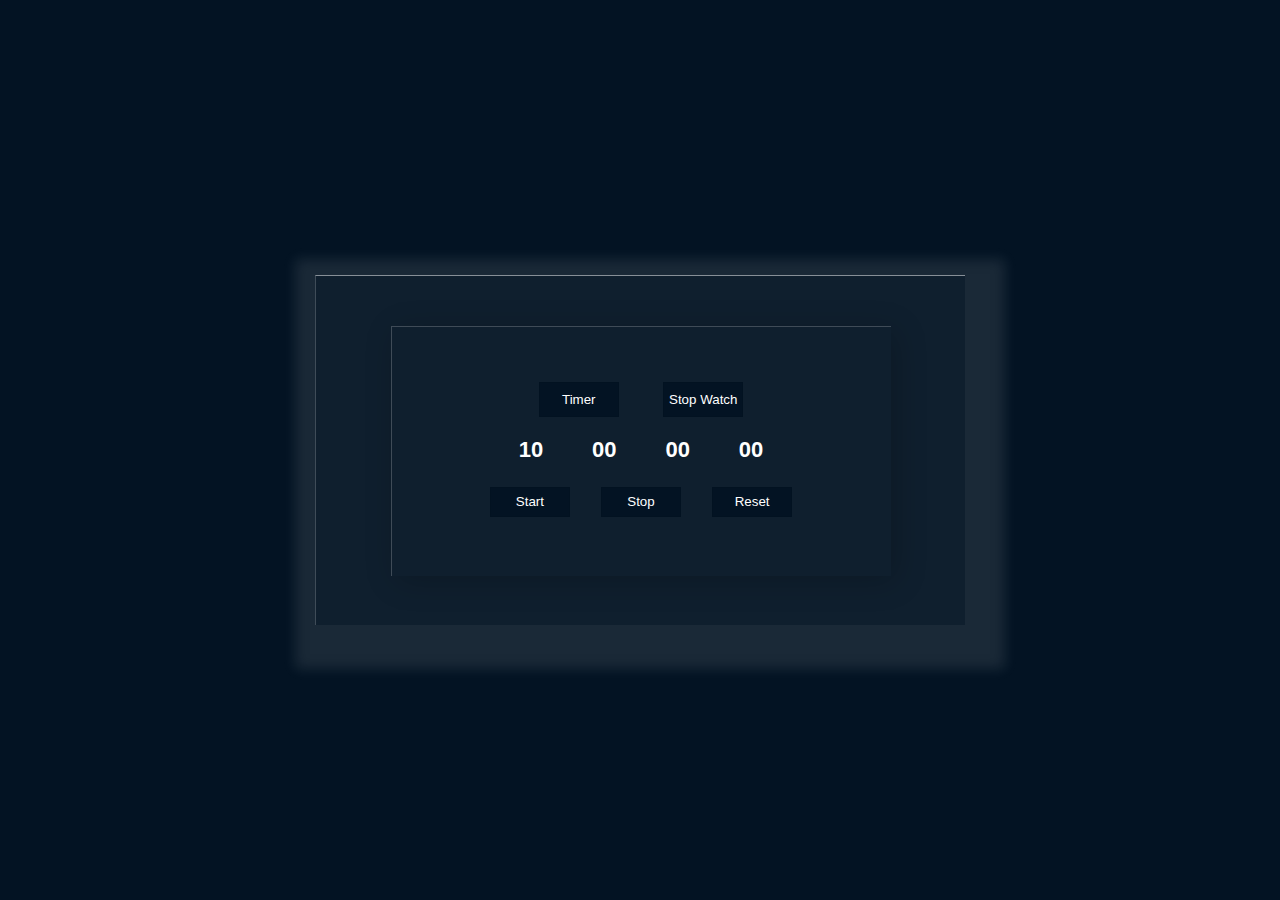
==== clock watch/timer.html @ 101fa872 "Add files via upload" ====
<!DOCTYPE html>
<html lang="en">
<head>
    <meta charset="UTF-8">
    <meta name="viewport" content="width=device-width, initial-scale=1.0">
    <title>Timer</title>
    <link rel="stylesheet" href="./style.css">
</head>
<body>
    
    <div class="Clock">
        <div class="inside">
            <div class="content">
                <p class="anchor">
                    <span><a href="./timer.html"><button>Timer</button></a></span>
                    &nbsp;&nbsp;&nbsp;&nbsp;&nbsp;&nbsp;&nbsp;&nbsp;
                    <span><a href="./index.html"><button>Stop Watch</button></a></span>
                </p>
                <!-- time -->
                <p class="time">
                    <span id="hour">10</span>
                    &nbsp;&nbsp;&nbsp;&nbsp;&nbsp;&nbsp;
                    <span id="min">00</span>
                    &nbsp;&nbsp;&nbsp;&nbsp;&nbsp;&nbsp;
                    <span id="sec">00</span>
                    &nbsp;&nbsp;&nbsp;&nbsp;&nbsp;&nbsp;
                    <span id="mSec">00</span>
                    
                    
            
                </p>
                <p class="btns">
                    <span class="bt1" id="disable"><button onclick="decWatch()"  >Start</button></span>
                    &nbsp;&nbsp;&nbsp;&nbsp;&nbsp;&nbsp;&nbsp;
                    <span class="bt1"><button onclick="decStopWatch()">Stop</button></span>
                    &nbsp;&nbsp;&nbsp;&nbsp;&nbsp;&nbsp;&nbsp;
                    <span class="bt1"><button onclick="decResetWatch()">Reset</button></span>
                </p>
            </div>
        </div>
    </div>

</body>
<script src="./app1.js"></script>
</html>
---- clock watch/style.css ----
*{
    margin: 0;
    padding: 0;
    box-sizing: border-box;
    /* font-family: sans-serif; */
}



body{
    display: flex;
    align-items: center;
    justify-content: center;
    min-height: 100vh;
    background: #031323;

}
.Clock{
    position: absolute;
    margin:  auto;
    top: 0px;
    bottom: 0;
    right: 0;
    left: 0;
    width: 650px;
    height: 350px;
    background: rgba(255, 255, 255 , 0.05);
    text-align: center;
    /* margin-top: ; */
    overflow: hidden;
    z-index: 10;
    backdrop-filter: blue(15px);
    border-top: 1px solid rgb(255, 255, 255 , 0.5);
    border-left:1px solid rgb(255, 255, 255 , 0.2);
    /* border-right: 1px solid rgb(255, 255, 255 , 0.2);
    border-bottom: 1px solid rgb(255, 255, 255 , 0.2); */
    box-shadow: 10px 14px 12px 30px rgba(236, 231, 231, 0.1);
    display: flex;
    justify-content: center;
    font-family: 'Quicksand' , 'Helvetica', Arial, Helvetica, sans-serif;
    font-weight: lighter;
}
    
.inside{
    position: absolute;
    margin:  auto;
    top: 0px;
    bottom: 0;
    right: 0;
    left: 0;
    width: 500px;
    height: 250px;
    backdrop-filter: blue(15px);
    border-top: 1px solid rgb(255, 255, 255 , 0.2);
    border-left:1px solid rgb(255, 255, 255 , 0.2);
    box-shadow: 5px 5px 30px rgba(0,0,0,0.2);
    display: flex;
    justify-content: center;
    align-items: center;
}
.content{
    margin-top: 40px;
    margin: auto;
    height: auto;
    text-align: center;
}
.time{
    color: #ffffff;
    font-weight: bold;
    font-size: 22px;
}
span#hour{
    text-align: center;
    /* font-size: 22px; */
}
span#min{
    text-align: center;
    /* font-size: 22px; */
}
span#sec{
    text-align: center;
    /* font-size: 22px; */
}
span#mSec{
    text-align: center;
    /* font-size: 22px;  */
}

.btns{
    /* width: 60px;
    height: 20px; */
    padding: 4px;
    display: flex;
    align-items: center;
    margin-top: 20px;
}

.bt1 button{
    width: 80px;
    height: 30px;
    background: #031323;
    color: #ffffff;
    border-top: 1px solid rgba(0,0,0,0.05);
    border-left: 1px solid rgba(0,0,0,0.05);
    border-right: 1px solid rgba(0,0,0,0.05);
    border-bottom: 1px solid rgba(0,0,0,0.05);
}

.bt1 button:hover{
 background: #ffffff;
 color: #031323;
}

.anchor{
    margin-bottom: 20px;
    font-weight: bold;
}
.anchor span button {
    background: #031323;
    color: #ffffff;
    width: 80px;
    height: 35px;
    border-top: 1px solid rgba(0,0,0,0.05);
    border-left: 1px solid rgba(0,0,0,0.05);
    border-right: 1px solid rgba(0,0,0,0.05);
    border-bottom: 1px solid rgba(0,0,0,0.05);
}
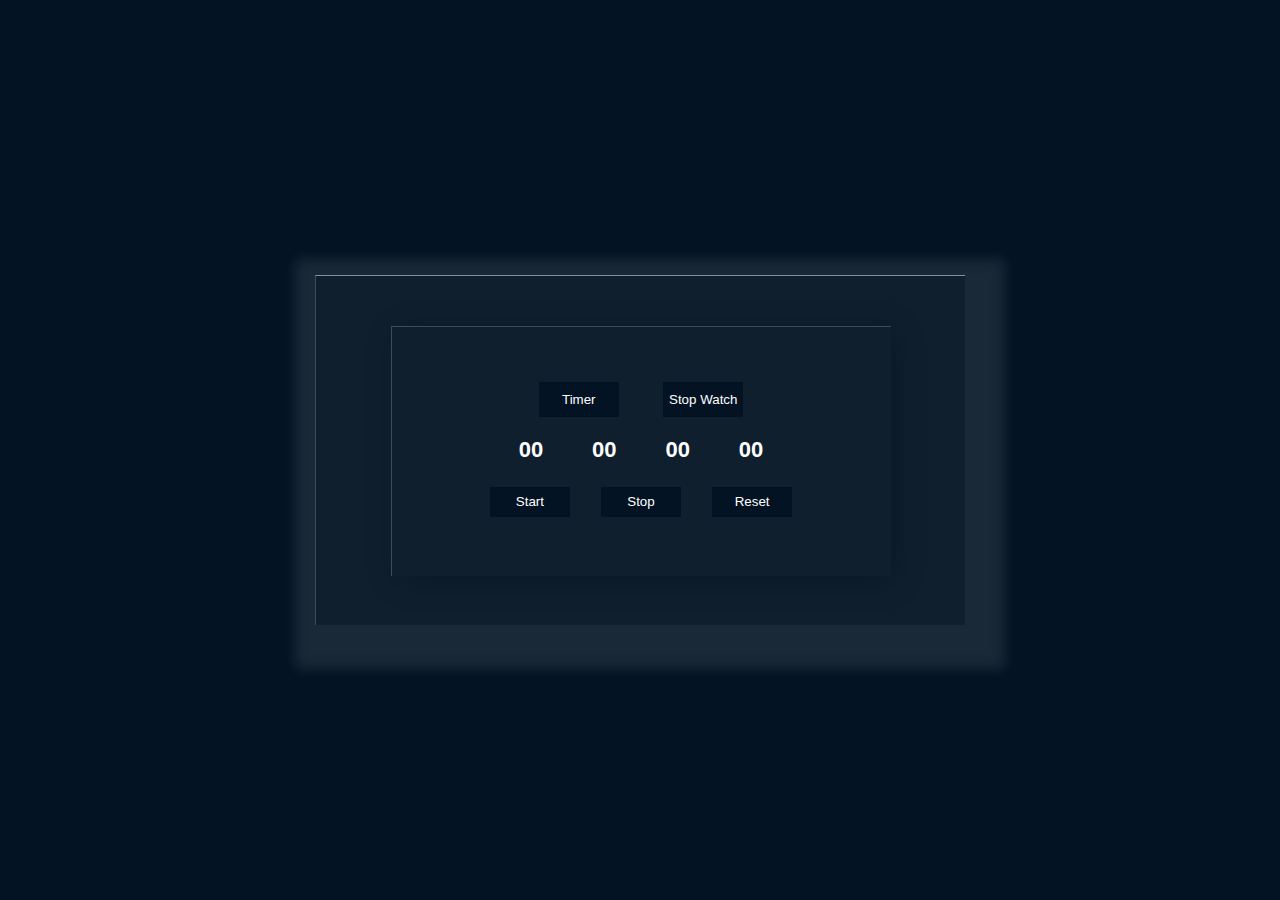
==== commit 9faf014f: "Add files via upload" ====
--- a/clock watch/timer.html
+++ b/clock watch/timer.html
@@ -18,7 +18,7 @@
                 </p>
                 <!-- time -->
                 <p class="time">
-                    <span id="hour">10</span>
+                    <span id="hour">00</span>
                     &nbsp;&nbsp;&nbsp;&nbsp;&nbsp;&nbsp;
                     <span id="min">00</span>
                     &nbsp;&nbsp;&nbsp;&nbsp;&nbsp;&nbsp;
@@ -30,7 +30,7 @@
             
                 </p>
                 <p class="btns">
-                    <span class="bt1" id="disable"><button onclick="decWatch()"  >Start</button></span>
+                    <span class="bt1" id="disable"><button onclick="decWatch()">Start</button></span>
                     &nbsp;&nbsp;&nbsp;&nbsp;&nbsp;&nbsp;&nbsp;
                     <span class="bt1"><button onclick="decStopWatch()">Stop</button></span>
                     &nbsp;&nbsp;&nbsp;&nbsp;&nbsp;&nbsp;&nbsp;
